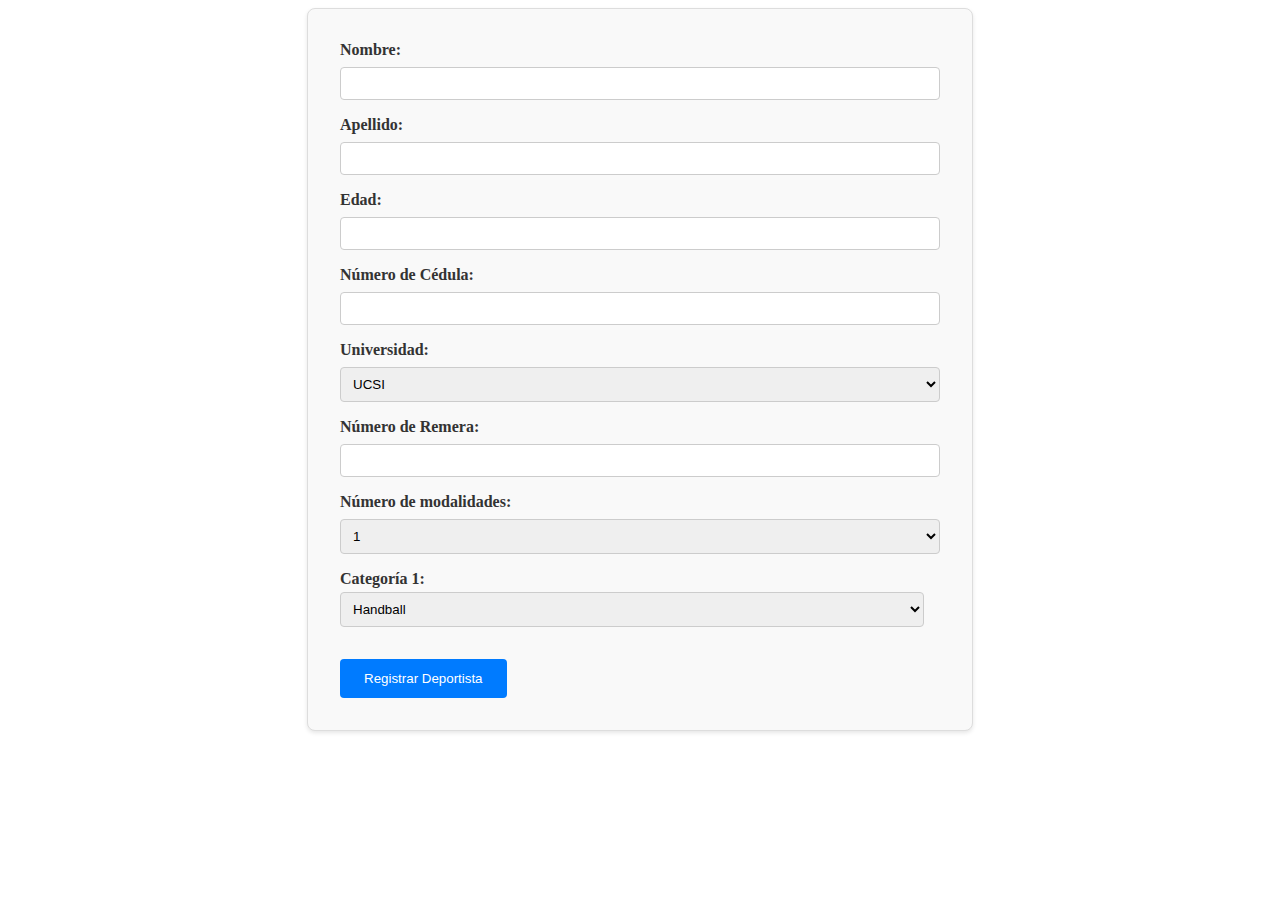
==== php_frm/register_deportistas.html @ 7519b014 "registro de usuarios y deportistas" ====
<!DOCTYPE html>
<html lang="es">
<head>
    <meta charset="UTF-8">
    <meta name="viewport" content="width=device-width, initial-scale=1.0">
    <title>Registrar Deportista - Juegos UCSI 2024</title>
    <link rel="stylesheet" href="../assets/css/forms.css">
</head>
<body>
    <form action="../php /register_deportista.php" method="post">
        <label for="nombre">Nombre:</label>
        <input type="text" id="nombre" name="nombre" required>
        
        <label for="apellido">Apellido:</label>
        <input type="text" id="apellido" name="apellido" required>
        
        <label for="edad">Edad:</label>
        <input type="number" id="edad" name="edad" required>
        
        <label for="numero_cedula">Número de Cédula:</label>
        <input type="text" id="numero_cedula" name="numero_cedula" required>
        
        <label for="universidad">Universidad:</label>
        <select id="universidad" name="universidad" required>
            <option value="UCSI">UCSI</option>
            <option value="FCA">FCA</option>
            <option value="UNA">UNA</option>
        </select>
        
        <label for="numero_remera">Número de Remera:</label>
        <input type="text" id="numero_remera" name="numero_remera" required>
        
        <label for="modalidades">Número de modalidades:</label>
        <select id="modalidades" name="modalidades" required onchange="updateCategories()">
            <option value="1">1</option>
            <option value="2">2</option>
            <option value="3">3</option>
            <option value="4">4</option>
            <option value="5">5</option>
        </select>
        
        <div id="categories-container">
            <div class="category-field">
                <label for="categoria1">Categoría 1:</label>
                <select id="categoria1" name="categoria1" required>
                    <option value="handball">Handball</option>
                    <option value="futsal">Futsal</option>
                    <option value="futbol">Fútbol de campo</option>
                    <option value="basket">Basket</option>
                    <option value="volley">Volley</option>
                </select>
            </div>
        </div>
        
        <input type="submit" value="Registrar Deportista">
    </form>
    <script>
        function updateCategories() {
            const container = document.getElementById('categories-container');
            const numberOfCategories = document.getElementById('modalidades').value;
            
            // Limpiar las categorías existentes
            container.innerHTML = '';
            
            for (let i = 1; i <= numberOfCategories; i++) {
                const categoryField = document.createElement('div');
                categoryField.classList.add('category-field');
                
                const label = document.createElement('label');
                label.setAttribute('for', `categoria${i}`);
                label.textContent = `Categoría ${i}:`;
                
                const select = document.createElement('select');
                select.setAttribute('id', `categoria${i}`);
                select.setAttribute('name', `categoria${i}`);
                select.setAttribute('required', true);
                
                const options = ['handball', 'futsal', 'futbol', 'basket', 'volley'];
                options.forEach(optionValue => {
                    const option = document.createElement('option');
                    option.setAttribute('value', optionValue);
                    option.textContent = optionValue.charAt(0).toUpperCase() + optionValue.slice(1);
                    select.appendChild(option);
                });
                
                categoryField.appendChild(label);
                categoryField.appendChild(select);
                container.appendChild(categoryField);
            }
        }
    </script>
</body>
</html>
---- assets/css/forms.css ----
/* Estilos generales para formularios */
.button {
    display: inline-block;
    padding: 10px 20px;
    font-size: 16px;
    color: white;
    background-color: #007BFF;
    text-align: center;
    text-decoration: none;
    border-radius: 5px;
}

.button:hover {
    background-color: #0056b3;
}
form {
    max-width: 600px;
    margin: 0 auto;
    padding: 2rem;
    background: #f9f9f9;
    border: 1px solid #ddd;
    border-radius: 8px;
    box-shadow: 0 2px 4px rgba(0, 0, 0, 0.1);
}

form label {
    display: block;
    margin-bottom: 0.5rem;
    font-weight: bold;
    color: #333;
}

form input[type="text"],
form input[type="password"],
form input[type="number"],
form select {
    width: 100%;
    padding: 0.5rem;
    margin-bottom: 1rem;
    border: 1px solid #ccc;
    border-radius: 4px;
    box-sizing: border-box;
}

form input[type="submit"] {
    display: inline-block;
    padding: 0.75rem 1.5rem;
    background: #007BFF;
    color: #fff;
    border: none;
    border-radius: 4px;
    cursor: pointer;
    transition: background 0.3s ease;
}

form input[type="submit"]:hover {
    background: #0056b3;
}

/* Estilos específicos para campos de categoría */
.category-field {
    margin-bottom: 1rem;
}

.category-field label {
    margin-bottom: 0.25rem;
}

.category-field select {
    width: calc(100% - 1rem);
}

form .info-text {
    font-size: 0.875rem;
    color: #555;
    margin-bottom: 1rem;
}
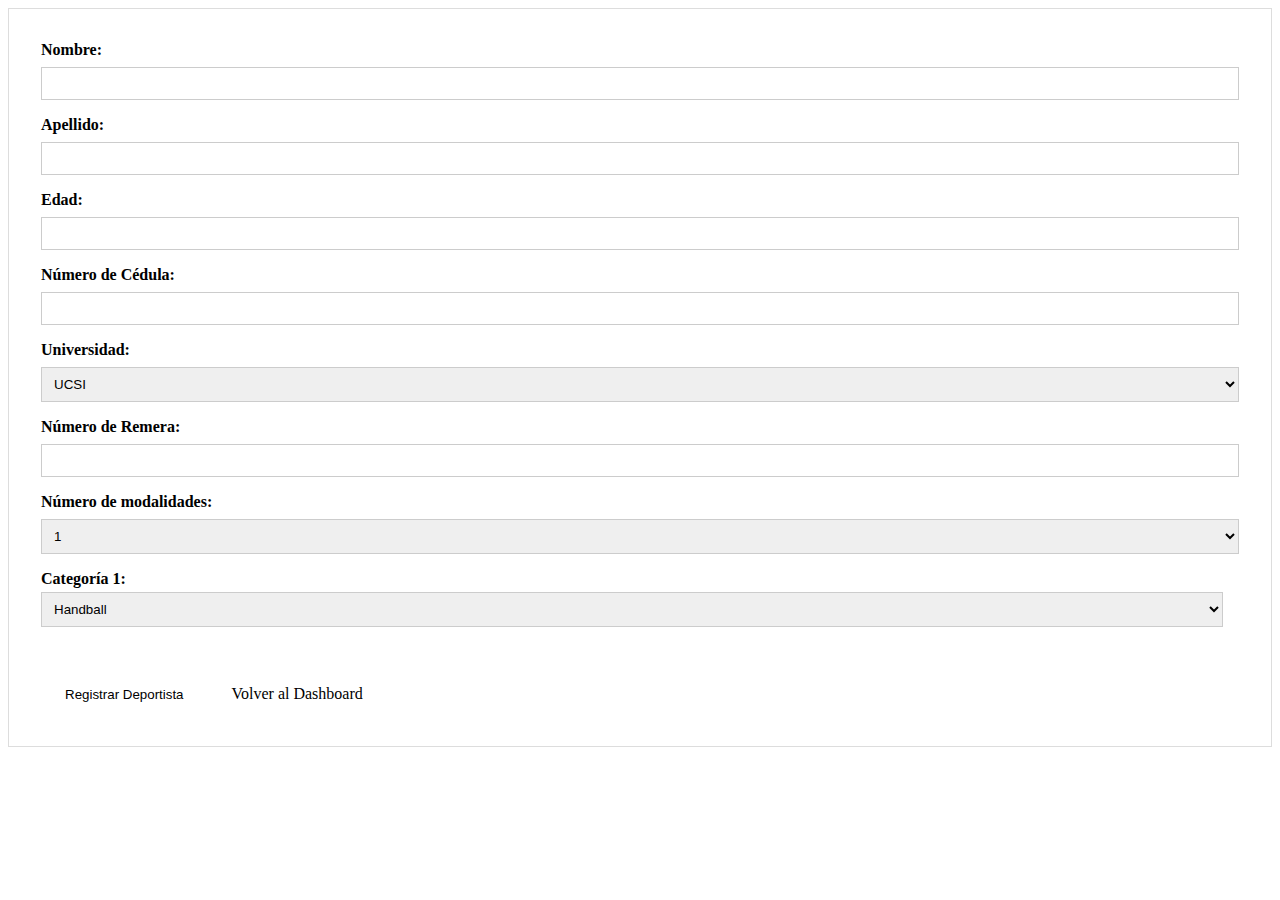
==== commit 79233229: "Add initial database schema for Juegos UCSI 2024 with fixtures, categories, users, and inaugural nig" ====
--- a/php_frm/register_deportistas.html
+++ b/php_frm/register_deportistas.html
@@ -53,6 +53,7 @@
         </div>
         
         <input type="submit" value="Registrar Deportista">
+        <a href="../php /dashboard.php" class="button">Volver al Dashboard</a>
     </form>
     <script>
         function updateCategories() {
--- a/assets/css/forms.css
+++ b/assets/css/forms.css
@@ -1,78 +1,110 @@
 
-/* Estilos generales para formularios */
+
+
+h1 {
+text-align: center;
+margin-bottom: 2rem;
+font-size: 2rem;
+color: var(--blue);
+}
+
+.container {
+background: var(--white);
+border-radius: var(--border-radius);
+box-shadow: var(--box-shadow);
+padding: 2rem;
+max-width: 600px;
+width: 100%;
+text-align: center;
+}
+
 .button {
-    display: inline-block;
-    padding: 10px 20px;
-    font-size: 16px;
-    color: white;
-    background-color: #007BFF;
-    text-align: center;
-    text-decoration: none;
-    border-radius: 5px;
+display: inline-block;
+padding: 10px 20px;
+font-size: 16px;
+color: var(--white);
+background-color: var(--blue);
+text-align: center;
+text-decoration: none;
+border-radius: var(--border-radius);
+margin-top: 1rem;
+transition: background-color 0.3s ease, transform 0.2s;
 }
 
 .button:hover {
-    background-color: #0056b3;
+background-color: var(--dark-blue);
+transform: translateY(-2px);
 }
+
 form {
-    max-width: 600px;
-    margin: 0 auto;
-    padding: 2rem;
-    background: #f9f9f9;
-    border: 1px solid #ddd;
-    border-radius: 8px;
-    box-shadow: 0 2px 4px rgba(0, 0, 0, 0.1);
+background: var(--light-gray);
+padding: 2rem;
+border: 1px solid #ddd;
+border-radius: var(--border-radius);
+box-shadow: var(--box-shadow);
+text-align: left;
 }
 
 form label {
-    display: block;
-    margin-bottom: 0.5rem;
-    font-weight: bold;
-    color: #333;
+display: block;
+margin-bottom: 0.5rem;
+font-weight: bold;
+color: var(--gray);
 }
 
 form input[type="text"],
 form input[type="password"],
 form input[type="number"],
 form select {
-    width: 100%;
-    padding: 0.5rem;
-    margin-bottom: 1rem;
-    border: 1px solid #ccc;
-    border-radius: 4px;
-    box-sizing: border-box;
+width: 100%;
+padding: 0.5rem;
+margin-bottom: 1rem;
+border: 1px solid #ccc;
+border-radius: var(--border-radius);
+box-sizing: border-box;
+transition: border-color 0.3s ease, box-shadow 0.3s ease;
 }
 
-form input[type="submit"] {
-    display: inline-block;
-    padding: 0.75rem 1.5rem;
-    background: #007BFF;
-    color: #fff;
-    border: none;
-    border-radius: 4px;
-    cursor: pointer;
-    transition: background 0.3s ease;
+form input[type="text"]:focus,
+form input[type="password"]:focus,
+form input[type="number"]:focus,
+form select:focus {
+border-color: var(--blue);
+box-shadow: 0 0 0 3px rgba(0, 123, 255, 0.25);
 }
 
-form input[type="submit"]:hover {
-    background: #0056b3;
+form input[type="submit"],
+button[type="submit"] {
+display: inline-block;
+padding: 0.75rem 1.5rem;
+background: var(--blue);
+color: var(--white);
+border: none;
+border-radius: var(--border-radius);
+cursor: pointer;
+transition: background 0.3s ease, transform 0.2s;
 }
 
-/* Estilos específicos para campos de categoría */
+form input[type="submit"]:hover,
+button[type="submit"]:hover {
+background: var(--dark-blue);
+transform: translateY(-2px);
+}
+
 .category-field {
-    margin-bottom: 1rem;
+margin-bottom: 1rem;
 }
 
 .category-field label {
-    margin-bottom: 0.25rem;
+margin-bottom: 0.25rem;
 }
 
 .category-field select {
-    width: calc(100% - 1rem);
+width: calc(100% - 1rem);
 }
 
 form .info-text {
-    font-size: 0.875rem;
-    color: #555;
-    margin-bottom: 1rem;
-}
+font-size: 0.875rem;
+color: #555;
+margin-bottom: 1rem;
+}